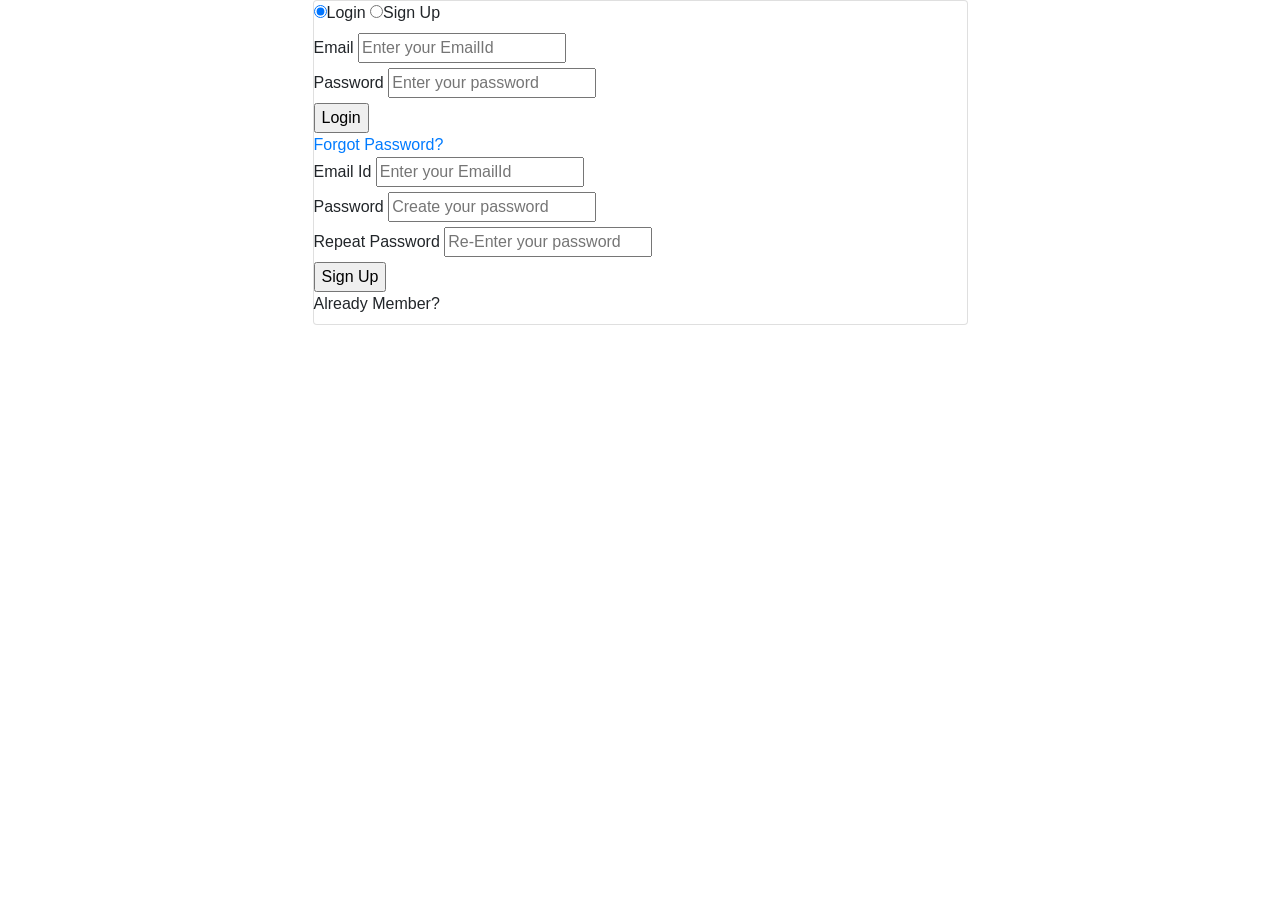
==== index.html @ fb429ca0 "Implementation for Reset password login project" ====
<!DOCTYPE html>
<html lang="en">

<head>
  <meta charset="UTF-8">
  <meta name="viewport" content="width=device-width, initial-scale=1.0">
  <link rel="stylesheet" href="https://maxcdn.bootstrapcdn.com/bootstrap/4.0.0/css/bootstrap.min.css" integrity="sha384-Gn5384xqQ1aoWXA+058RXPxPg6fy4IWvTNh0E263XmFcJlSAwiGgFAW/dAiS6JXm" crossorigin="anonymous">
  <title>Login</title>
  <link rel="stylesheet" href="styles.css">
  <style>
      
  </style>
</head>

<body>
    
      <div class="row">
        <div class="col-md-6 mx-auto p-0">
            <div class="card">
                <div class="login-box">
                    <div class="login-snip"> <input id="tab-1" type="radio" name="tab" class="sign-in" checked><label for="tab-1" class="tab">Login</label> <input id="tab-2" type="radio" name="tab" class="sign-up"><label for="tab-2" class="tab">Sign Up</label>
                        <div class="login-space">
                            <div class="login" id="login-form">
                                <form onsubmit="return onLogIn()">
                                      <div class="group"> 
                                        <label for="logInEmailId" class="label">Email</label> 
                                        <input id="logInEmailId" type="text" class="input" placeholder="Enter your EmailId" required> 
                                      </div>
                                      <div class="group">
                                        <label for="loginPassword" class="label">Password</label>
                                        <input id="loginPassword" type="password" class="input" data-type="password" placeholder="Enter your password" required>
                                      </div>
                                      <div class="group"> 
                                        <input type="submit" id="login" class="button" value="Login"> 
                                      </div>
                                </form>
                                <div class="hr">
                                </div>
                                <div class="foot">
                                   <a href="reset.html">Forgot Password?</a> 
                                </div>
                            </div>
                            <div class="sign-up-form" id="sign-up-form">
                                <form onsubmit="return onSignUp()">
                                  <div class="group"> 
                                      <label for="signupEmailId" class="label">Email Id</label> 
                                      <input id="signupEmailId" type="text" class="input" placeholder="Enter your EmailId" required> 
                                  </div>
                                  <div class="group"> 
                                      <label for="signUpPassword" class="label">Password</label> 
                                      <input id="signUpPassword" type="password" class="input" data-type="password" placeholder="Create your password" required>
                                  </div>
                                  <div class="group"> 
                                      <label for="confirmPassword" class="label">Repeat Password</label> 
                                      <input id="confirmPassword" type="password" class="input" data-type="password" placeholder="Re-Enter your password" required> 
                                  </div>
                                  <div class="group">
                                       <input type="submit" class="button" value="Sign Up"> 
                                  </div>
                                  <div class="d-none" id="passwordMismatchDiv">
                                      <p class="text-danger">Passwords did not match!</p>
                                  </div>
                                  <div class="hr"></div>
                                  <div class="foot"> 
                                      <label for="tab-1">Already Member?</label> 
                                  </div>
                                </form>
                            </div>
                        </div>
                    </div>
                </div>
            </div>
        </div>
    </div>
    <script src="script.js"></script>
</body>

</html>
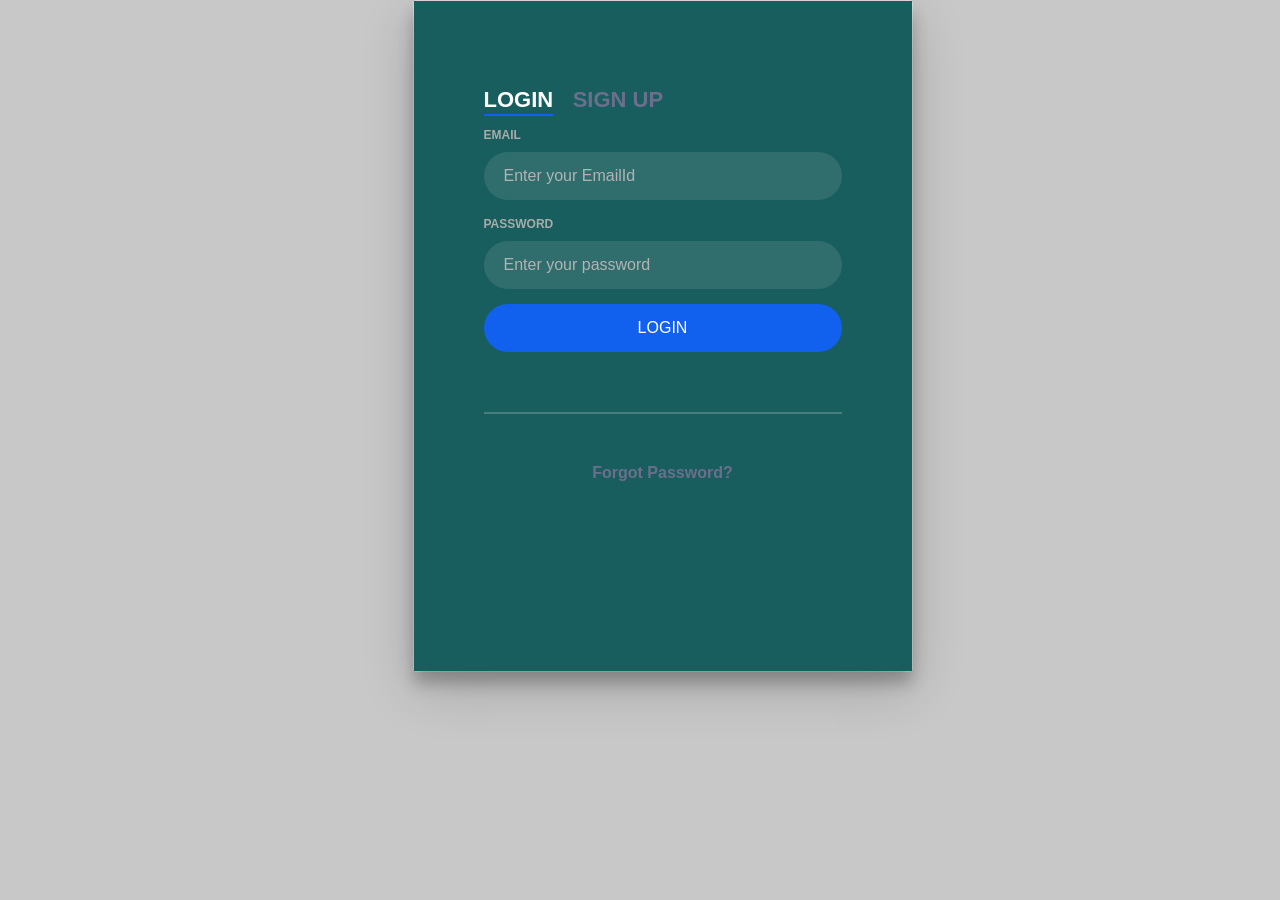
==== commit 9a1551aa: "Implementation for Reset password login project" ====
--- a/index.html
+++ b/index.html
@@ -13,7 +13,62 @@
 </head>
 
 <body>
-    
+    <!-- <div class="login-page" id="loginPageId">
+        <div class="form">
+          <form class="d-none" id="registerformId">
+            <h1 style="margin-bottom: 30px;color:  #4CAF50;"><b>Sign Up</b></h1>
+            <div>
+              <label for="registerNameId">Name</label>
+              <input type="text" placeholder="name" id="registerNameId" required>
+            </div>
+
+            <div>
+              <label for="registerEmaiId">Email</label>
+              <input type="text" placeholder="email address" id="registerEmaiId" required>
+            </div>
+            
+            <div><label for="registerPasswordId">Password</label>
+              <input type="password" placeholder="password" id="registerPasswordId" required>
+            </div>
+             
+            <div style="text-align: center;">
+              <button type="submit" class="btn btn-primary">Register</button>
+            </div>
+            <p class="message">Already registered? <a href="#" onclick="onAlreadyRegistered()">Sign In</a></p>
+          </form>
+
+          <form class="" id="loginFormId">
+            <h1 style="margin-bottom: 30px;color:  #4CAF50;"><b>Log In</b></h1>
+            <div class="form-group">
+              <label for="loginEmailId">Email</label>
+              <input type="text" placeholder="username" id="loginEmailId" required>
+            </div>
+            
+            <div class="form-group">
+              <label for="loginPasswordId">Password</label>
+              <input type="password" placeholder="password" id="loginPasswordId" required>
+            </div>
+            
+            <p class="message" style="margin-top: 10px;">Forgot password? <a href="#" onclick="onResetPassword()">Reset password</a></p>
+            <button style="margin-top: 10px;" type="submit" class="btn btn-primary">Login</button>
+            <p class="message">Not registered? <a href="#" onclick="onCreateAccount()">Create an account</a></p>
+          </form>
+
+          <form class="d-none" id="resetFormId">
+            <h3 style="margin-bottom: 30px;color:  #4CAF50;"><b>Password Reset</b></h3>
+            <div>
+              <label for="resetEmailId"></label>
+              <input type="text" placeholder="username" id="resetEmailId" required>
+            </div>
+            
+            <button style="margin-top: 10px;" type="submit" class="btn btn-primary">Reset</button>
+            <p class="message">Want to sign in? <a href="#" onclick="onSignIn()">Sign In</a></p>
+          </form>
+
+        </div>
+      </div> -->
+      
+
       <div class="row">
         <div class="col-md-6 mx-auto p-0">
             <div class="card">
--- a/styles.css
+++ b/styles.css
@@ -0,0 +1,306 @@
+/* @import url(https://fonts.googleapis.com/css?family=Roboto:300);
+
+.login-page {
+  width: 360px;
+  padding: 4% 0 0;
+  margin: auto;
+}
+.form {
+  position: relative;
+  z-index: 1;
+  background: #FFFFFF;
+  max-width: 360px;
+  margin: 0 auto 50px;
+  padding: 45px;
+  text-align: center;
+  box-shadow: 0 0 20px 0 rgba(0, 0, 0, 0.2), 0 5px 5px 0 rgba(0, 0, 0, 0.24);
+}
+.form input {
+  font-family: "Roboto", sans-serif;
+  outline: 0;
+  background: #f2f2f2;
+  width: 100%;
+  border: 0;
+  margin: 0 0 15px;
+  padding: 15px;
+  box-sizing: border-box;
+  font-size: 14px;
+}
+
+.from remove-display{
+  display: none;
+}
+.form button {
+  font-family: "Roboto", sans-serif;
+  text-transform: uppercase;
+  outline: 0;
+  background: #4CAF50;
+  width: 100%;
+  border: 0;
+  padding: 15px;
+  color: #FFFFFF;
+  font-size: 14px;
+  -webkit-transition: all 0.3 ease;
+  transition: all 0.3 ease;
+  cursor: pointer;
+}
+.form button:hover,.form button:active,.form button:focus {
+  background: #43A047;
+}
+.form .message {
+  margin: 15px 0 0;
+  color: #b3b3b3;
+  font-size: 12px;
+}
+.form .message a {
+  color: #4CAF50;
+  text-decoration: none;
+}
+.form .register-form {
+  display: none;
+}
+.container {
+  position: relative;
+  z-index: 1;
+  max-width: 300px;
+  margin: 0 auto;
+}
+.container:before, .container:after {
+  content: "";
+  display: block;
+  clear: both;
+}
+.container .info {
+  margin: 50px auto;
+  text-align: center;
+}
+.container .info h1 {
+  margin: 0 0 15px;
+  padding: 0;
+  font-size: 36px;
+  font-weight: 300;
+  color: #1a1a1a;
+}
+.container .info span {
+  color: #4d4d4d;
+  font-size: 12px;
+}
+.container .info span a {
+  color: #000000;
+  text-decoration: none;
+}
+.container .info span .fa {
+  color: #EF3B3A;
+}
+body {
+  background: #76b852; /* fallback for old browsers 
+  background: -webkit-linear-gradient(right, #76b852, #8DC26F);
+  background: -moz-linear-gradient(right, #76b852, #8DC26F);
+  background: -o-linear-gradient(right, #76b852, #8DC26F);
+  background: linear-gradient(to left, #76b852, #8DC26F);
+  font-family: "Roboto", sans-serif;
+  -webkit-font-smoothing: antialiased;
+  -moz-osx-font-smoothing: grayscale;      
+} */
+
+body {
+    margin: 0;
+    color: #6a6f8c;
+    background: #c8c8c8;
+    font: 600 16px/18px 'Open Sans', sans-serif
+}
+
+.login-box {
+    width: 100%;
+    margin: auto;
+    max-width: 525px;
+    min-height: 670px;
+    position: relative;
+    /* background: url(https://images.unsplash.com/photo-1507208773393-40d9fc670acf?ixlib=rb-1.2.1&ixid=eyJhcHBfaWQiOjEyMDd9&auto=format&fit=crop&w=1268&q=80) no-repeat center; */
+    box-shadow: 0 12px 15px 0 rgba(0, 0, 0, .24), 0 17px 50px 0 rgba(0, 0, 0, .19)
+}
+
+.login-snip {
+    width: 100%;
+    height: 100%;
+    position: absolute;
+    padding: 90px 70px 50px 70px;
+    background: rgba(0, 77, 77, .9)
+}
+
+.login-snip .login,
+.login-snip .sign-up-form {
+    top: 0;
+    left: 0;
+    right: 0;
+    bottom: 0;
+    position: absolute;
+    transform: rotateY(180deg);
+    backface-visibility: hidden;
+    transition: all .4s linear
+}
+
+.login-snip .sign-in,
+.login-snip .sign-up,
+.login-space .group .check {
+    display: none
+}
+
+.login-snip .tab,
+.login-space .group .label,
+.login-space .group .button {
+    text-transform: uppercase
+}
+
+.login-snip .tab {
+    font-size: 22px;
+    margin-right: 15px;
+    padding-bottom: 5px;
+    margin: 0 15px 10px 0;
+    display: inline-block;
+    border-bottom: 2px solid transparent
+}
+
+.login-snip .sign-in:checked+.tab,
+.login-snip .sign-up:checked+.tab {
+    color: #fff;
+    border-color: #1161ee
+}
+
+.login-space {
+    min-height: 345px;
+    position: relative;
+    perspective: 1000px;
+    transform-style: preserve-3d
+}
+
+.login-space .group {
+    margin-bottom: 15px
+}
+
+.login-space .group .label,
+.login-space .group .input,
+.login-space .group .button {
+    width: 100%;
+    color: #fff;
+    display: block
+}
+
+.login-space .group .input,
+.login-space .group .button {
+    border: none;
+    padding: 15px 20px;
+    border-radius: 25px;
+    background: rgba(255, 255, 255, .1)
+}
+
+.login-space .group input[data-type="password"] {
+    text-security: circle;
+    -webkit-text-security: circle
+}
+
+.login-space .group .label {
+    color: #aaa;
+    font-size: 12px
+}
+
+.login-space .group .button {
+    background: #1161ee
+}
+
+.login-space .group label .icon {
+    width: 15px;
+    height: 15px;
+    border-radius: 2px;
+    position: relative;
+    display: inline-block;
+    background: rgba(255, 255, 255, .1)
+}
+
+.login-space .group label .icon:before,
+.login-space .group label .icon:after {
+    content: '';
+    width: 10px;
+    height: 2px;
+    background: #fff;
+    position: absolute;
+    transition: all .2s ease-in-out 0s
+}
+
+.login-space .group label .icon:before {
+    left: 3px;
+    width: 5px;
+    bottom: 6px;
+    transform: scale(0) rotate(0)
+}
+
+.login-space .group label .icon:after {
+    top: 6px;
+    right: 0;
+    transform: scale(0) rotate(0)
+}
+
+.login-space .group .check:checked+label {
+    color: #fff
+}
+
+.login-space .group .check:checked+label .icon {
+    background: #1161ee
+}
+
+.login-space .group .check:checked+label .icon:before {
+    transform: scale(1) rotate(45deg)
+}
+
+.login-space .group .check:checked+label .icon:after {
+    transform: scale(1) rotate(-45deg)
+}
+
+.login-snip .sign-in:checked+.tab+.sign-up+.tab+.login-space .login {
+    transform: rotate(0)
+}
+
+.login-snip .sign-up:checked+.tab+.login-space .sign-up-form {
+    transform: rotate(0)
+}
+
+*,
+:after,
+:before {
+    box-sizing: border-box
+}
+
+.clearfix:after,
+.clearfix:before {
+    content: '';
+    display: table
+}
+
+.clearfix:after {
+    clear: both;
+    display: block
+}
+
+a {
+    color: inherit;
+    text-decoration: none
+}
+
+.hr {
+    height: 2px;
+    margin: 60px 0 50px 0;
+    background: rgba(255, 255, 255, .2)
+}
+
+.foot {
+    text-align: center
+}
+
+.card {
+    width: 500px;
+    left: 100px
+}
+
+::placeholder {
+    color: #b3b3b3
+}
